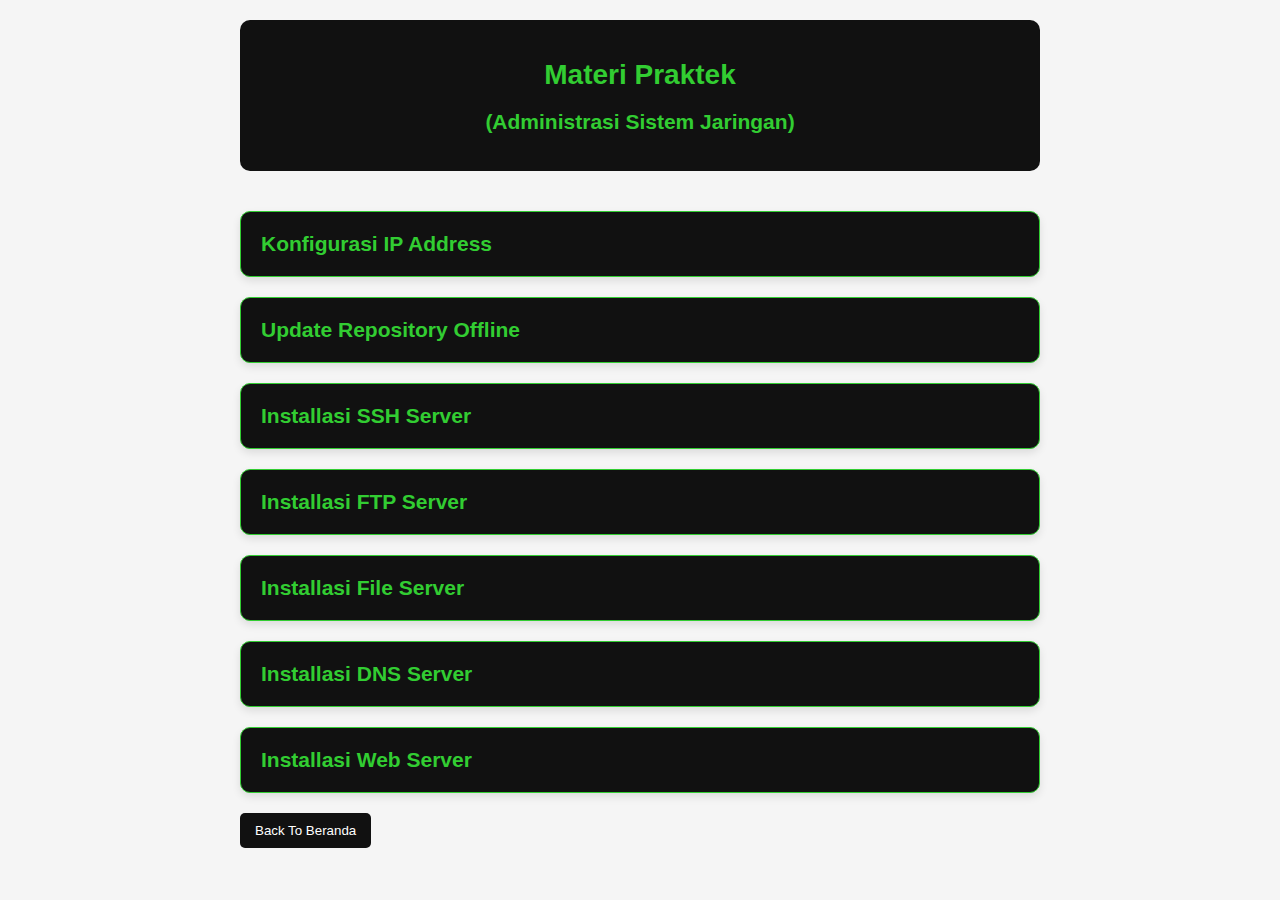
==== materi.html @ c2a79e63 "Add files via upload" ====
<!DOCTYPE html>
<html lang="en">
<head>
    <meta charset="UTF-8">
    <meta name="viewport" content="width=device-width, initial-scale=1.0">
    <link rel="stylesheet" href="style 3.css">
    <title>Tutorial Server Debian 8</title>
</head>
<body>
    <div class="container">
        <header>
            <h1>Materi Praktek</h1>
            <h2>(Administrasi Sistem Jaringan)</h2>
        </header>
        
        <section class="menu">
            <div class="menu-item" onclick="toggleContent('ip-address')">
                <h2>Konfigurasi IP Address</h2>
                <div class="content" id="ip-address">
                    <p>Langkah-langkah untuk mengkonfigurasi IP address pada Debian 8.</p>
                    <a href="konfigurasi_ip_address_debian8.html"> OPEN</a>
                </div>
            </div>
            
            <div class="menu-item" onclick="toggleContent('update-repo')">
                <h2>Update Repository Offline</h2>
                <div class="content" id="update-repo">
                    <p>Langkah-langkah untuk melakukan update repository offline pada Debian 8.</p>
                    <a href="update_repository.html"> OPEN</a>
                </div>
            </div>

            <div class="menu-item" onclick="toggleContent('install-ssh')">
                <h2>Installasi SSH Server</h2>
                <div class="content" id="install-ssh">
                    <p>Langkah-langkah untuk menginstall SSH server pada Debian 8.</p>
                    <a href="installasi_ssh_server.html">OPEN</a>
                </div>
            </div>

            <div class="menu-item" onclick="toggleContent('install-ftp')">
                <h2>Installasi FTP Server</h2>
                <div class="content" id="install-ftp">
                    <p>Langkah-langkah untuk menginstall FTP server pada Debian 8.</p>
                    <a href="installasi_ftp_server.html">OPEN</a>
                </div>
            </div>

            <div class="menu-item" onclick="toggleContent('install-samba')">
                <h2>Installasi File Server</h2>
                <div class="content" id="install-samba">
                    <p>Langkah-langkah untuk menginstall File server ( Samba ) pada Debian 8.</p>
                    <a href="installasi_samba_file_server.html">OPEN</a>
                </div>
            </div>

            <div class="menu-item" onclick="toggleContent('install-dns')">
                <h2>Installasi DNS Server</h2>
                <div class="content" id="install-dns">
                    <p>Langkah-langkah untuk menginstall DNS ( Bin9 )server pada Debian 8.</p>
                    <a href="installasi_dns_server.html">OPEN</a>
                </div>
            </div>

            <div class="menu-item" onclick="toggleContent('install-web')">
                <h2>Installasi Web Server</h2>
                <div class="content" id="install-web">
                    <p>Langkah-langkah untuk menginstall web server (apache) pada Debian 8.</p>
                    <a href="installasi_web_server.html">OPEN</a>
                </div>
            </div>
            <div>
                <div>
                    <button class="home-button" onclick="goHome()">Back To Beranda</button>
                </div>
            </div>
        </section>
    </div>
</div>
    <script src="script.js"></script>

</body>
</html>
---- style 3.css ----
body {
    font-family: 'Arial', sans-serif;
    margin: 0;
    padding: 0;
    background-color: #f5f5f5;
}
body {
    font-size: 16px;
  }
  @media only screen and (max-width: 600px) {
  }
    body {
      font-size: 14px;
    }
.container {
    max-width: 800px;
    margin: 0 auto;
    padding: 20px;
}
@media only screen and (max-width: 600px) {
    nav {
      display: block;
    }
    nav a {
      display: block;
      margin-bottom: 10px;
    }
  }
  
header {
    text-align: center;
    background-color: #111111;
    color: limegreen;
    padding: 20px;
    border-radius: 10px;
}

.menu {
    margin-top: 40px;
}

.menu-item {
    background-color: #111111;
    border: 1px solid limegreen;
    border-radius: 10px;
    overflow: hidden;
    margin-bottom: 20px;
    box-shadow: 0 4px 8px rgba(0, 0, 0, 0.1);
    cursor: pointer;
}

.menu-item h2 {
    color: limegreen;
    padding: 20px;
    margin: 0;
}
.content {
    display: none;
    padding: 20px;
}

.content p {
    color: white;
    line-height: 1.6;
}
/* Tambahkan gaya tombol kembali */
.home-button {
    display: block;
    margin-top: 1px;
    padding: 10px 15px;
    background-color: #111111;
    color: white;
    border: none;
    border-radius: 5px;
    cursor: pointer;
}
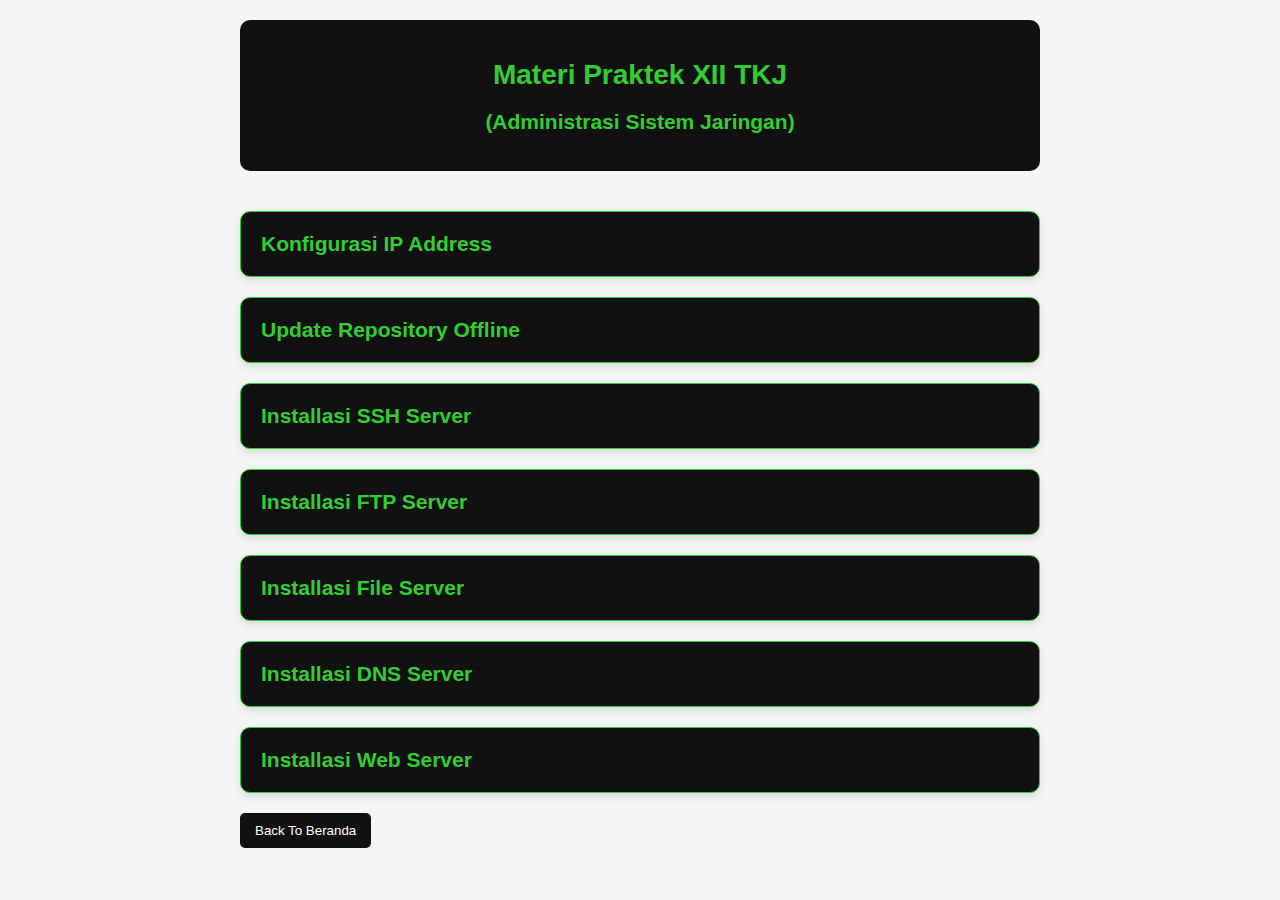
==== commit 559b2e61: "Update materi.html" ====
--- a/materi.html
+++ b/materi.html
@@ -9,7 +9,7 @@
 <body>
     <div class="container">
         <header>
-            <h1>Materi Praktek</h1>
+            <h1>Materi Praktek XII TKJ</h1>
             <h2>(Administrasi Sistem Jaringan)</h2>
         </header>
         
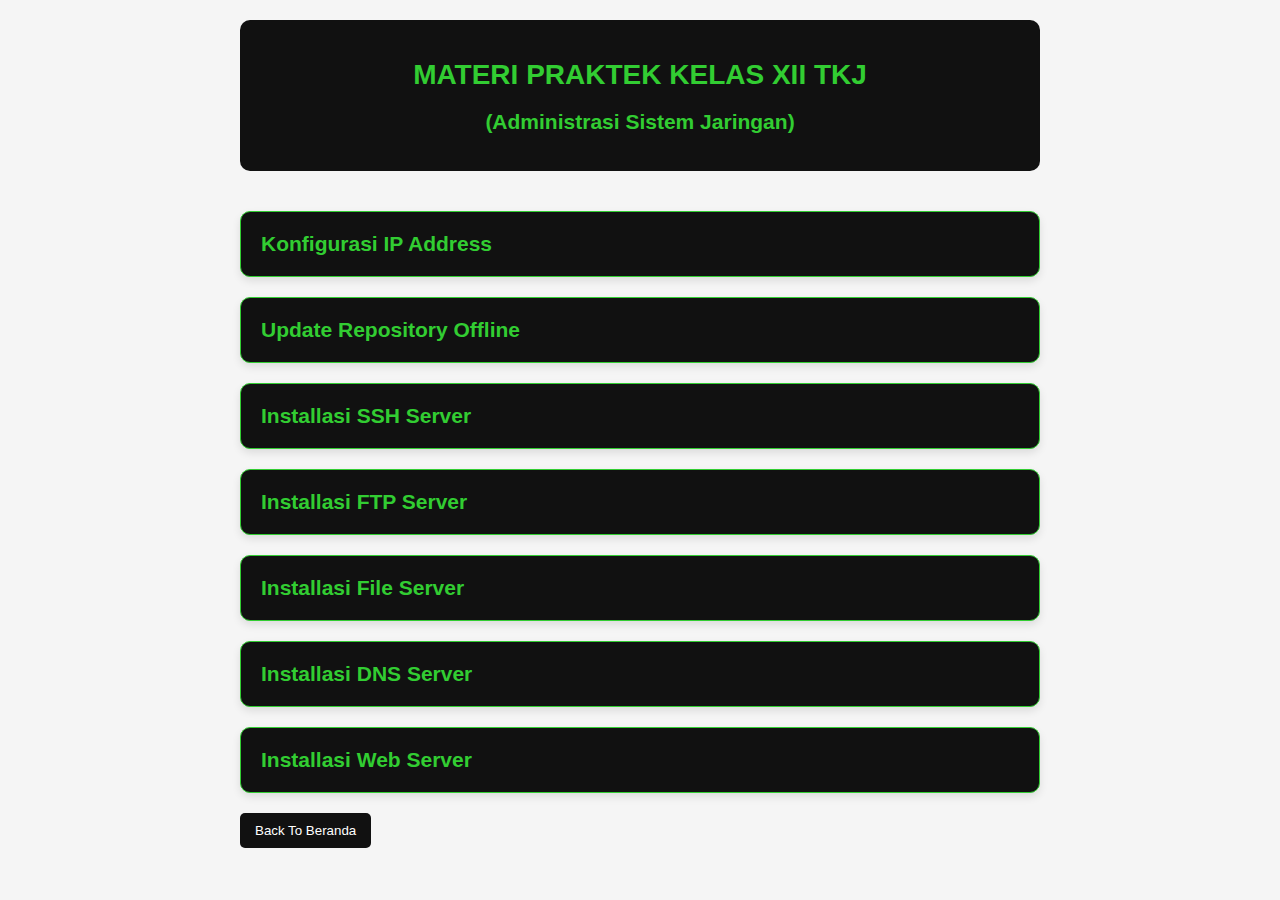
==== commit 0f44f4dc: "Update materi.html" ====
--- a/materi.html
+++ b/materi.html
@@ -9,7 +9,7 @@
 <body>
     <div class="container">
         <header>
-            <h1>Materi Praktek XII TKJ</h1>
+            <h1>MATERI PRAKTEK KELAS XII TKJ</h1>
             <h2>(Administrasi Sistem Jaringan)</h2>
         </header>
         
